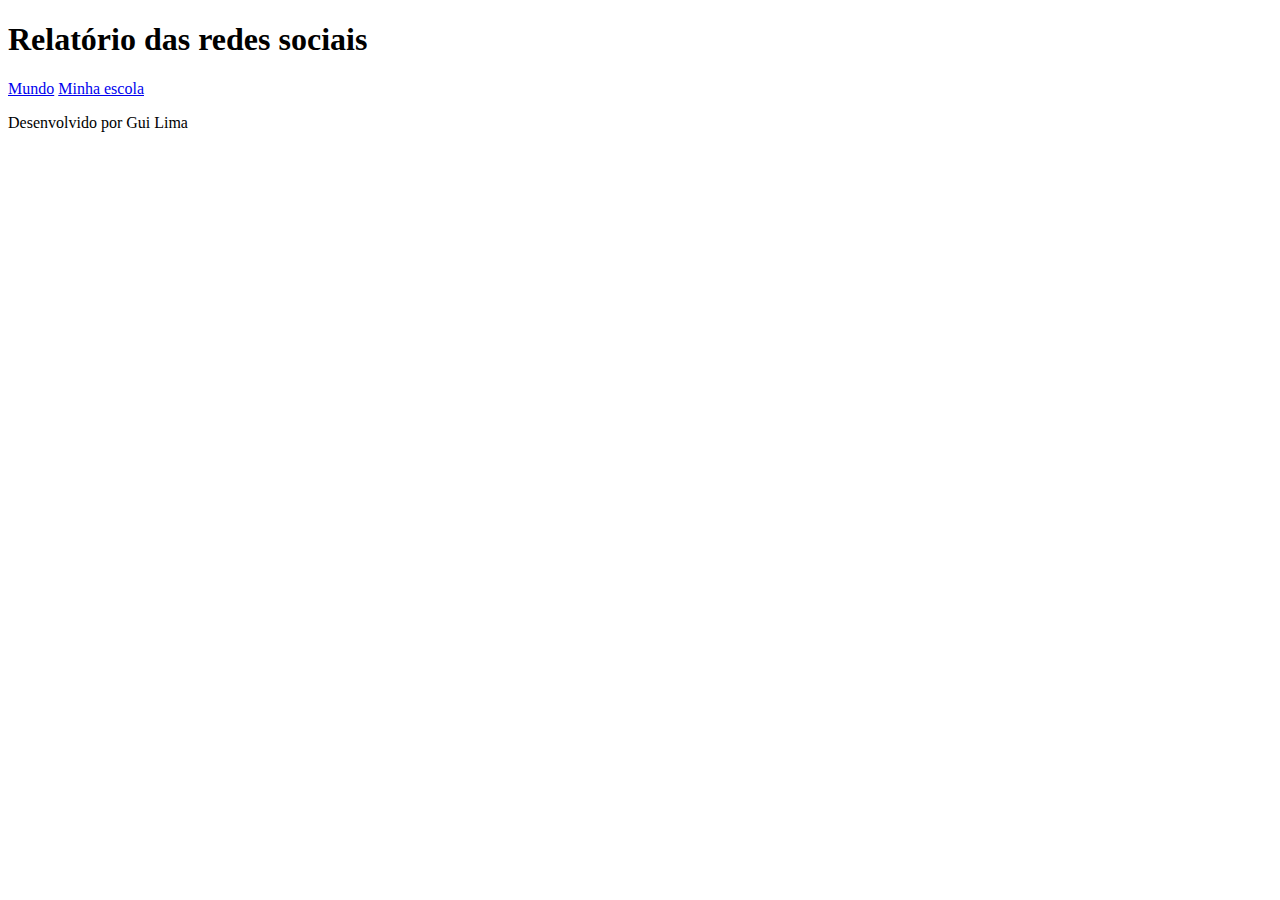
==== index.html @ 6bd69691 "Add files via upload" ====
<!DOCTYPE html>
<html lang="pt-br">
<head>
    <meta charset="UTF-8">
    <meta name="viewport" content="width=device-width, initial-scale=1.0">
    <title>Redes Sociais</title>
</head>
<body>
    <header>
        <h1>Relatório das redes sociais</h1>
        <nav>
                <a href="index.html">Mundo</a>
                <a href="#">Minha escola</a>
        </nav>
    </header>
    <main class="graficos-section">
        <section id="graficos-container" class="graficos-container">
                <!-- crie os gráficos aqui -->
        </section>

    </main>
    
        <footer>
            <p>Desenvolvido por Gui Lima</p>
    </footer>
</body>
</html>
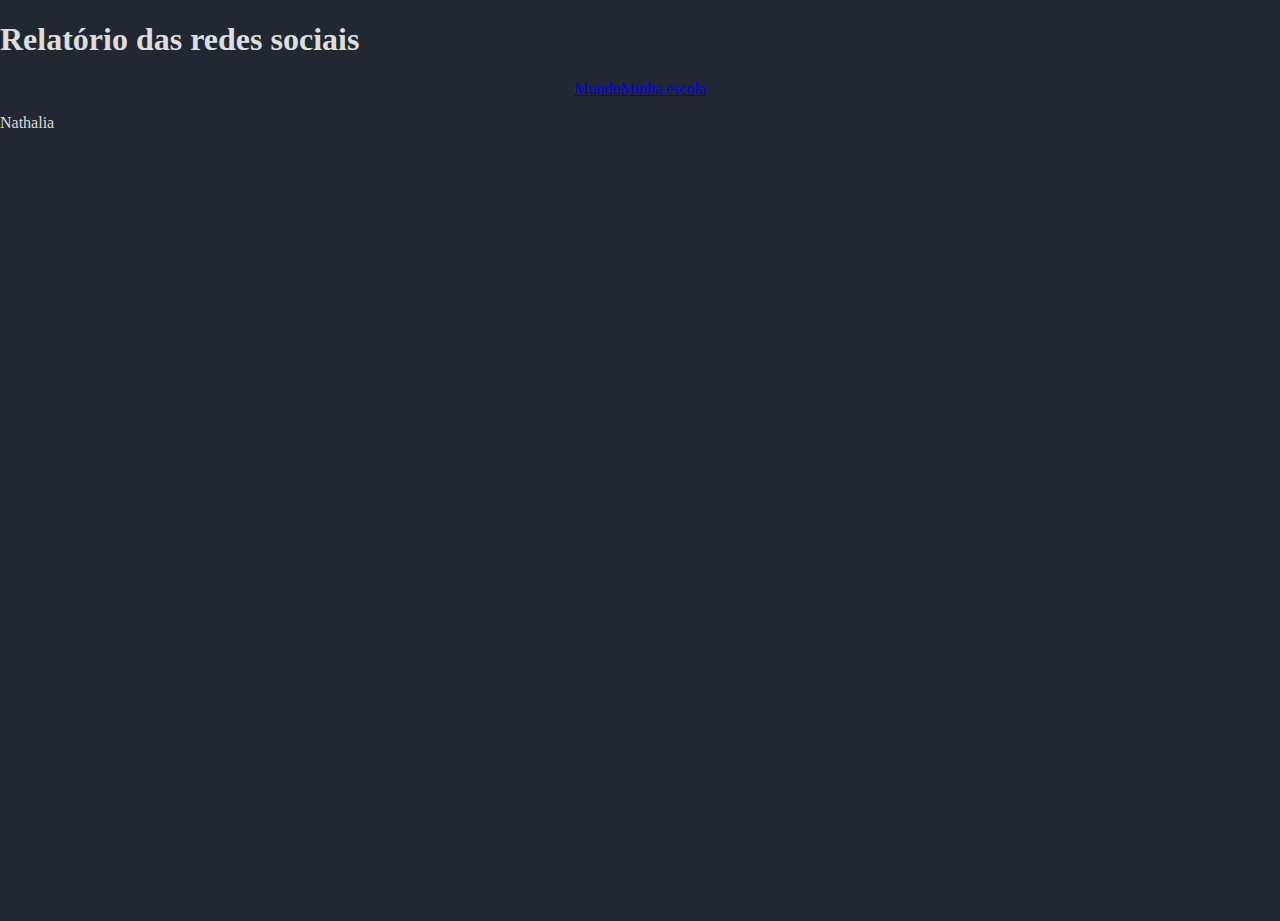
==== commit 61cb5b6c: "Add files via upload" ====
--- a/index.html
+++ b/index.html
@@ -4,6 +4,7 @@
     <meta charset="UTF-8">
     <meta name="viewport" content="width=device-width, initial-scale=1.0">
     <title>Redes Sociais</title>
+    <link rel="stylesheet" href="style.css">
 </head>
 <body>
     <header>
@@ -21,7 +22,7 @@
     </main>
     
         <footer>
-            <p>Desenvolvido por Gui Lima</p>
+            <p>Nathalia</p>
     </footer>
 </body>
 </html>
--- a/style.css
+++ b/style.css
@@ -0,0 +1,22 @@
+@import url('https://fonts.googleapis.com/css2?family=Quicksand:wght@300..700&display=swap');
+:root {
+    --bg-color: #222831;
+    --primary-color: #DDDDDD;
+    --secondary-color: #F05454;
+    --font::"Quicksand", sans-serif;
+}
+body {
+    background-color: var(--bg-color);
+    color: var(--primary-color);
+    font-family: var(--font);
+    height: 100vh;
+    margin: 0;
+}
+nav {
+    display: flex;
+    justify-content: center;
+    font-weight: 400;
+    nav a {
+        text-decoration: none;
+        color: var(--bg-color);
+    }